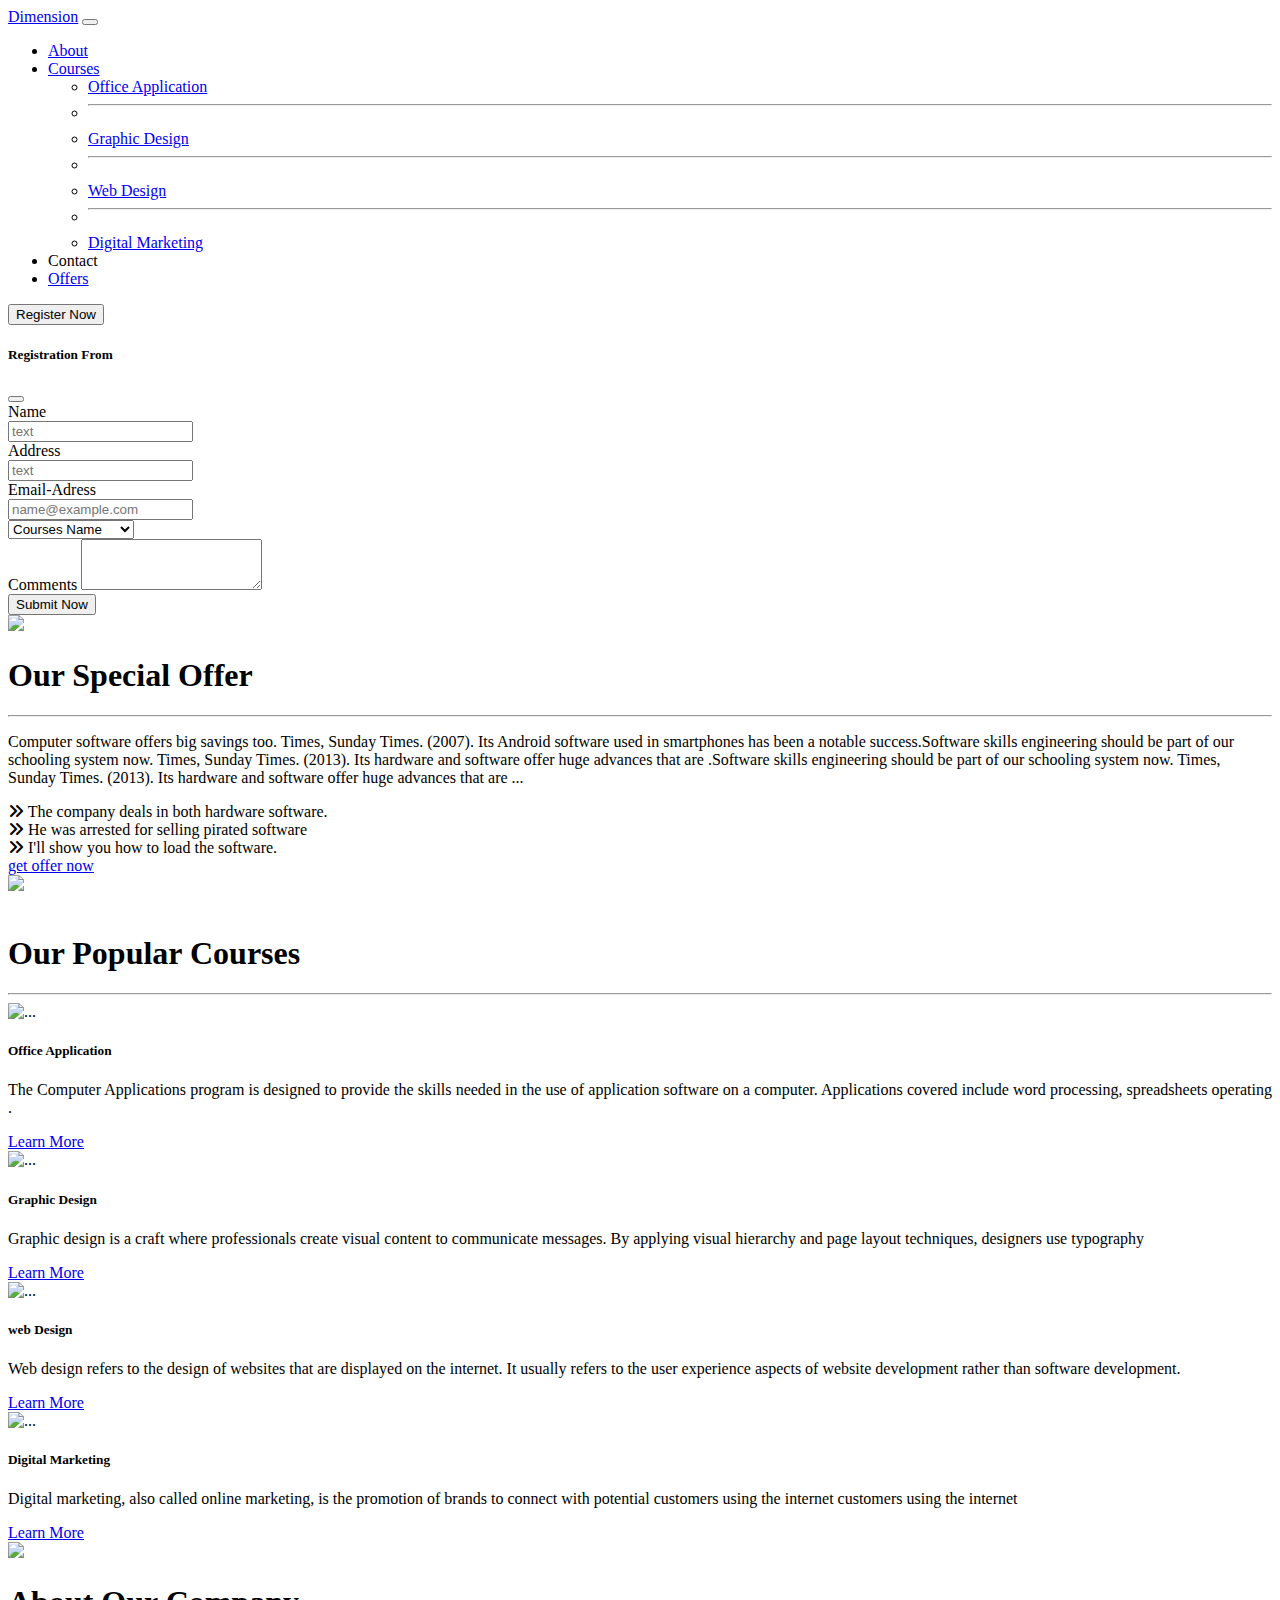
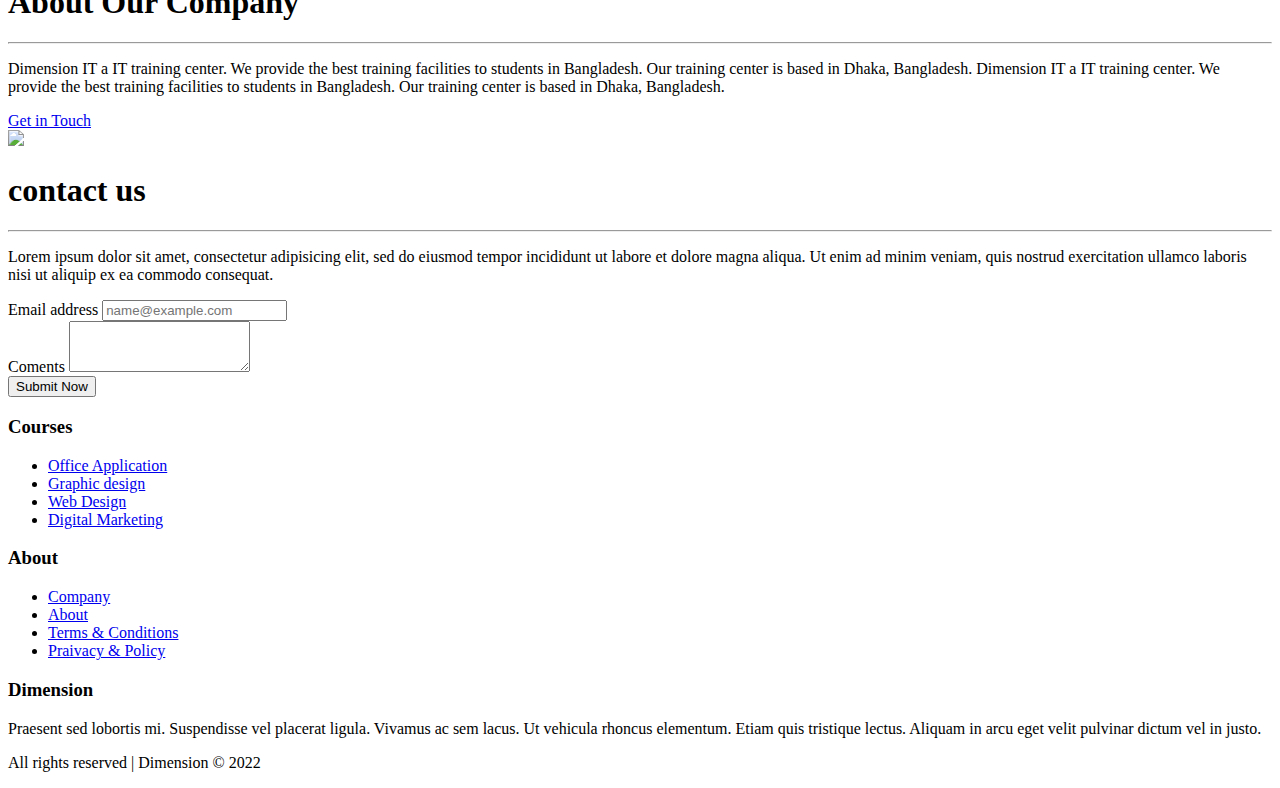
==== index.html @ 0e3715ff "link updated by kaif" ====
<!doctype html>
<html lang="en">
  <head>
    <!-- Required meta tags -->
    <meta charset="utf-8">
    <meta name="viewport" content="width=device-width, initial-scale=1">

    <!-- Bootstrap CSS -->
    <link href="https://cdn.jsdelivr.net/npm/bootstrap@5.1.3/dist/css/bootstrap.min.css" rel="stylesheet" integrity="sha384-1BmE4kWBq78iYhFldvKuhfTAU6auU8tT94WrHftjDbrCEXSU1oBoqyl2QvZ6jIW3" crossorigin="anonymous">

    <link rel="stylesheet" type="text/css" href="./style.css">
    <link rel="stylesheet" type="text/css" href="https://cdnjs.cloudflare.com/ajax/libs/font-awesome/6.1.1/css/all.min.css">
    <link rel="stylesheet" href="https://cdnjs.cloudflare.com/ajax/libs/ionicons/2.0.1/css/ionicons.min.css">


    <title>Dimension</title>

  </head>
  <body>
    <nav class="navbar navbar-expand-lg navbar-dark my-bg-color">
  <div class="container-fluid">
    <a class="navbar-brand active" href="./16class.html">Dimension</a>
    <button class="navbar-toggler" type="button" data-bs-toggle="collapse" data-bs-target="#navbarSupportedContent" aria-controls="navbarSupportedContent" aria-expanded="false" aria-label="Toggle navigation">
      <span class="navbar-toggler-icon"></span>
    </button>
    <div class="collapse navbar-collapse" id="navbarSupportedContent">
      <ul class="navbar-nav me-auto mb-2 mb-lg-0">
        
        <li class="nav-item">
          <a class="nav-link active" href="#about">About</a>
        </li>
        <li class="nav-item dropdown">
          <a class="nav-link dropdown-toggle active" href="#" id="navbarDropdown" role="button" data-bs-toggle="dropdown" aria-expanded="false">
            Courses
          </a>
          <ul class="dropdown-menu" aria-labelledby="navbarDropdown">
            <li><a class="dropdown-item listHover" href="office application.html">Office Application</a></li>
            <li><hr class="dropdown-divider"></li>
            <li><a class="dropdown-item listHover" href="graphic design.html">Graphic Design</a></li>
            <li><hr class="dropdown-divider"></li>
            <li><a class="dropdown-item listHover " href="web design.html">Web Design</a></li>
            <li><hr class="dropdown-divider"></li>
            <li><a class="dropdown-item listHover" href="digital marketing.html">Digital Marketing</a></li>
          </ul>
        </li>
        <li class="nav-item">
          <a herf="#contact"  class="nav-link disabled active">Contact</a>
        </li>
         <li class="nav-item">
          <a class="nav-link active" aria-current="page" href="#offer">Offers</a>
        </li>
      </ul>
      <form class="d-flex">
       
        <!-- Button trigger modal -->
        <button type="button" class="btn btn- btn btn-outline-success my-outline-btn" data-bs-toggle="modal" data-bs-target="#exampleModal">
        Register Now
        </button>

        
  <!-- Modal -->
        <div class="modal fade" id="exampleModal" tabindex="-1" aria-labelledby="exampleModalLabel" aria-hidden="true">
          <div class="modal-dialog">
            <div class="modal-content">
              <div class="modal-header">
                <h5 class="modal-title my-text-color" id="exampleModalLabel">Registration From</h5>
                <button type="button" class="btn-close" data-bs-dismiss="modal" aria-label="Close"></button>
              </div>




              <div class="modal-body">
                <div class="mb-3">

            <label for="exampleFormControlInput1" class="form-label">Name</label>
            </div>
             <input type="text" class="form-control" id="exampleFormControlInput1" placeholder="text">

            <div class="mb-3">
              <label for="exampleFormControlTextarea1" class="form-label">Address</label>
            </div>
             <input type="text" class="form-control" id="exampleFormControlInput1" placeholder="text">

            <div class="mb-3">
              <label for="exampleFormControlTextarea1" class="form-label">Email-Adress</label>
            </div>
            <input type="email" class="form-control" id="exampleFormControlInput1" placeholder="name@example.com">
          </div>

<div class="mb-5">
<select class="form-select form-select-sm" aria-label=".form-select-sm example">
  <option selected>Courses Name</option>
  <option value="1">Office Application</option>
  <option value="2">Graphic Design</option>
  <option value="3">Web Design</option>
  <option value="3">Digital Marketing</option>

</select>




        <div class="mb-3">
            <label for="exampleFormControlTextarea1" class="form-label">Comments</label>
            <textarea class="form-control" id="exampleFormControlTextarea1" rows="3"></textarea>
          </div>
                        </div>
              <div class="modal-footer">
                <button type="button" class="btn btn-success my-btn" data-bs-dismiss="modal">Submit Now</button>
              
              </div>
            </div>
          </div>
        </div>
      </form>
    </div>
  </div>
</nav>




<img src="https://media.istockphoto.com/photos/updating-software-for-a-smart-device-picture-id1255689325?k=20&m=1255689325&s=612x612&w=0&h=zFG-OFgaE4c0-d2pyS3vRaDHt5cYBChpbX9EFv7zgz4="  width="100%">




<div class="container mt-5">
  <div class="row">
    <div class="col-md-6">
    <h1 class="my-text-color " id="offer">Our Special Offer</h1>
    <hr>
    <p>Computer software offers big savings too. Times, Sunday Times. (2007). Its Android software used in smartphones has been a notable success.Software skills engineering should be part of our schooling system now. Times, Sunday Times. (2013). Its hardware and software offer huge advances that are .Software skills engineering should be part of our schooling system now. Times, Sunday Times. (2013). Its hardware and software offer huge advances that are ...


 </p>
<div>
 <i class="fa-solid fa-angles-right arroicon"></i>
    The company deals in both hardware software. 
  </div>

<div>
  <i class="fa-solid fa-angles-right arroicon"></i>
     He was arrested for selling pirated software
  </div>


<div>
  <i class="fa-solid fa-angles-right arroicon"></i>
     I'll show you how to load the software.
  </div>
<a href="#" class="btn btn-outline-success my-outline-button">get offer now</a>

   
    </div>
   
      <div class="col-md-6"><img src="https://i.pinimg.com/originals/0b/c1/94/0bc19452b7a568797c8331be7275e453.png" class="img-fluid">
    </div>
    
   
      
   

  </div>
</div>





<br>




   
   <div class="container mt-5">
    <h1 class="my-text-color">Our Popular Courses</h1>
    <hr>
  <div class="row">
    <div class="col-md-3 my-3">
      <div class="card " style="width: 100%;">
  <img src="https://fiverr-res.cloudinary.com/images/q_auto,f_auto/gigs/113708479/original/c4355d92c85fe2e8f09cf1bc83d9c358e513dca3/microsoft-word-excel-powerpoint-microsoft-office-pdf-to-word-word-to-pdf.jpg" class="card-img-top" alt="...">
  <div class="card-body">
    <h5 class="card-title">Office Application</h5>
    <p class="card-text" align="justify">The Computer Applications program is designed to provide the skills needed in the use of application software on a computer. Applications covered include word processing, spreadsheets  operating .</p>
    <a href="office application.html" class="btn btn-success my-btn">Learn More</a>
  </div>
</div>
    </div>

    <div class="col-md-3 my-3">
      <div class="card" style="width: 100%;">
  <img src="https://assets-global.website-files.com/606a802fcaa89bc357508cad/615b142daceadd8435f12d31_33F06457-A637-42B5-BF14-C7521331FB8B.png" class="card-img-top" alt="...">
  <div class="card-body">
    <h5 class="card-title">Graphic Design</h5>
    <p class="card-text" align="justify">Graphic design is a craft where professionals create visual content to communicate messages. By applying visual hierarchy and page layout techniques, designers use typography</p>
    <a href="graphic design.html" class="btn btn-success my-btn">Learn More</a>
  </div>
</div>
    </div>

    <div class="col-md-3 my-3">
      <div class="card" style="width: 100%;">
  <img src="https://99designs-blog.imgix.net/blog/wp-content/uploads/2018/09/WHAT-IS-WEB-DESIGN.jpg?auto=format&q=60&w=1860&h=1395&fit=crop&crop=faces" class="card-img-top" alt="...">
  <div class="card-body">
    <h5 class="card-title">web Design</h5>
    <p class="card-text" align="justify">Web design refers to the design of websites that are displayed on the internet. It usually refers to the user experience aspects of website development rather than software development.</p>
    <a href="web design.html" class="btn btn-success my-btn">Learn More</a>
  </div>
</div>
    </div>

  <div class="col-md-3 my-3">
      <div class="card" style="width: 100%;">
  <img src="https://99designs-blog.imgix.net/blog/wp-content/uploads/2021/12/Digital-marketing-trends-2022.jpg?auto=format&q=60&w=1860&h=1395&fit=crop&crop=faces" class="card-img-top" alt="...">
  <div class="card-body">
    <h5 class="card-title">Digital Marketing</h5>
    <p class="card-text" align="justify">Digital marketing, also called online marketing, is the promotion of brands to connect with potential customers using the internet customers using the internet </p>
    <a href="digital marketing.html" class="btn btn-success my-btn">Learn More</a>
  </div>
</div>
    </div>

  </div>
  </div>





  <div class="containar mt-5">
    <div class="row">
      <div class="col-md-6">
        <img src="https://www.dreamhost.com/blog/wp-content/uploads/2020/11/310ad4be-c64b-40c2-af35-7aeaf85dcb96_Great-about-us-pages-opt.jpg" width="100%
        ">
        
    </div>
    <div class="col-md-6 text-center">
        <h1 class="my-text-color" id="about">About Our Company</h1><hr>
        <p class="text-center"> 
            
Dimension IT a IT training center. We provide the best training facilities to students in Bangladesh. Our training center is based in Dhaka, Bangladesh.
Dimension IT a IT training center. We provide the best training facilities to students in Bangladesh. Our training center is based in Dhaka, Bangladesh.
  
      </p>
<a href="mailto:limon.dis322gmail.coms "  class="btn btn-outline-success my-outline-button mt-4">Get in Touch</a>



    </div>

    </div>
  </div>

<!--contact us-->

<div class="container mt-5">
  <div class="row">
     <div class="col-md-6">
      <img src="https://erasmus-plus.ec.europa.eu/sites/default/files/styles/eac_ratio_16_9_large/public/2021-09/tumisu-pixbay-contact-.png?h=947464aa&itok=uui0aZiQ" width="100%">
      
    </div>

    <div class="col-md-6">
      <h1 class="my-text-color mb-3" id="contact">contact us</h1>
      <hr>
      <p>Lorem ipsum dolor sit amet, consectetur adipisicing elit, sed do eiusmod
      tempor incididunt ut labore et dolore magna aliqua. Ut enim ad minim veniam,
      quis nostrud exercitation ullamco laboris nisi ut aliquip ex ea commodo
      consequat. </p>
      <div class="mt-5 mb-4">
  <label for="exampleFormControlInput1" class="form-label">Email address</label>
  <input type="email" class="form-control" id="exampleFormControlInput1" placeholder="name@example.com">
</div>
<div class="mb-3">
  <label for="exampleFormControlTextarea1" class="form-label">Coments</label>
  <textarea class="form-control" id="exampleFormControlTextarea1" rows="3"></textarea>
</div>
<button class="btn btn-success my-btn mt-3">Submit Now</button>
      
    </div>
   

  </div>

</div>


  <!--footer-->

<div class="footer-dark mt-5">
        <footer>
            <div class="container">
                <div class="row">
                    <div class="col-sm-6 col-md-3 item">
                        <h3>Courses</h3>
                        <ul>
                            <li><a href="office application.html">Office Application</a></li>
                            <li><a href="graphic design.html">Graphic design</a></li>
                            <li><a href="web design.html">Web Design</a></li>
                            <li><a href="digital marketing.html">Digital Marketing</a></li>
                        </ul>
                    </div>
                    <div class="col-sm-6 col-md-3 item">
                        <h3>About</h3>
                        <ul>
                            <li><a href="#">Company</a></li>
                            <li><a href="#">About</a></li>
                            <li><a href="#">Terms & Conditions</a></li>
                            <li><a href="#">Praivacy & Policy</a></li>
                        </ul>
                    </div>
                    <div class="col-md-6 item text">
                        <h3>Dimension</h3>
                        <p>Praesent sed lobortis mi. Suspendisse vel placerat ligula. Vivamus ac sem lacus. Ut vehicula rhoncus elementum. Etiam quis tristique lectus. Aliquam in arcu eget velit pulvinar dictum vel in justo.</p>
                    </div>
                    <div class="col item social"><a href="#"><i class="icon ion-social-facebook"></i></a><a href="#"><i class="icon ion-social-twitter"></i></a><a href="#"><i class="icon ion-social-snapchat"></i></a><a href="#"><i class="icon ion-social-instagram"></i></a></div>
                </div>
                <p class="copyright">All rights reserved | Dimension © 2022</p>
            </div>
        </footer>
    </div>
    <script src="https://cdnjs.cloudflare.com/ajax/libs/jquery/3.2.1/jquery.min.js"></script>
    <script src="https://cdnjs.cloudflare.com/ajax/libs/twitter-bootstrap/4.1.3/js/bootstrap.bundle.min.js"></script>
</body>

</html>

<!-- Credit to https://epicbootstrap.com/snippets/footer-dark -->



  

</body>

</html>

<!-- Credit to https://epicbootstrap.com/snippets/footer-dark -->
























      
    
    <script src="https://cdn.jsdelivr.net/npm/bootstrap@5.1.3/dist/js/bootstrap.bundle.min.js" integrity="sha384-ka7Sk0Gln4gmtz2MlQnikT1wXgYsOg+OMhuP+IlRH9sENBO0LRn5q+8nbTov4+1p" crossorigin="anonymous"></script>

    
  </body>
</html>
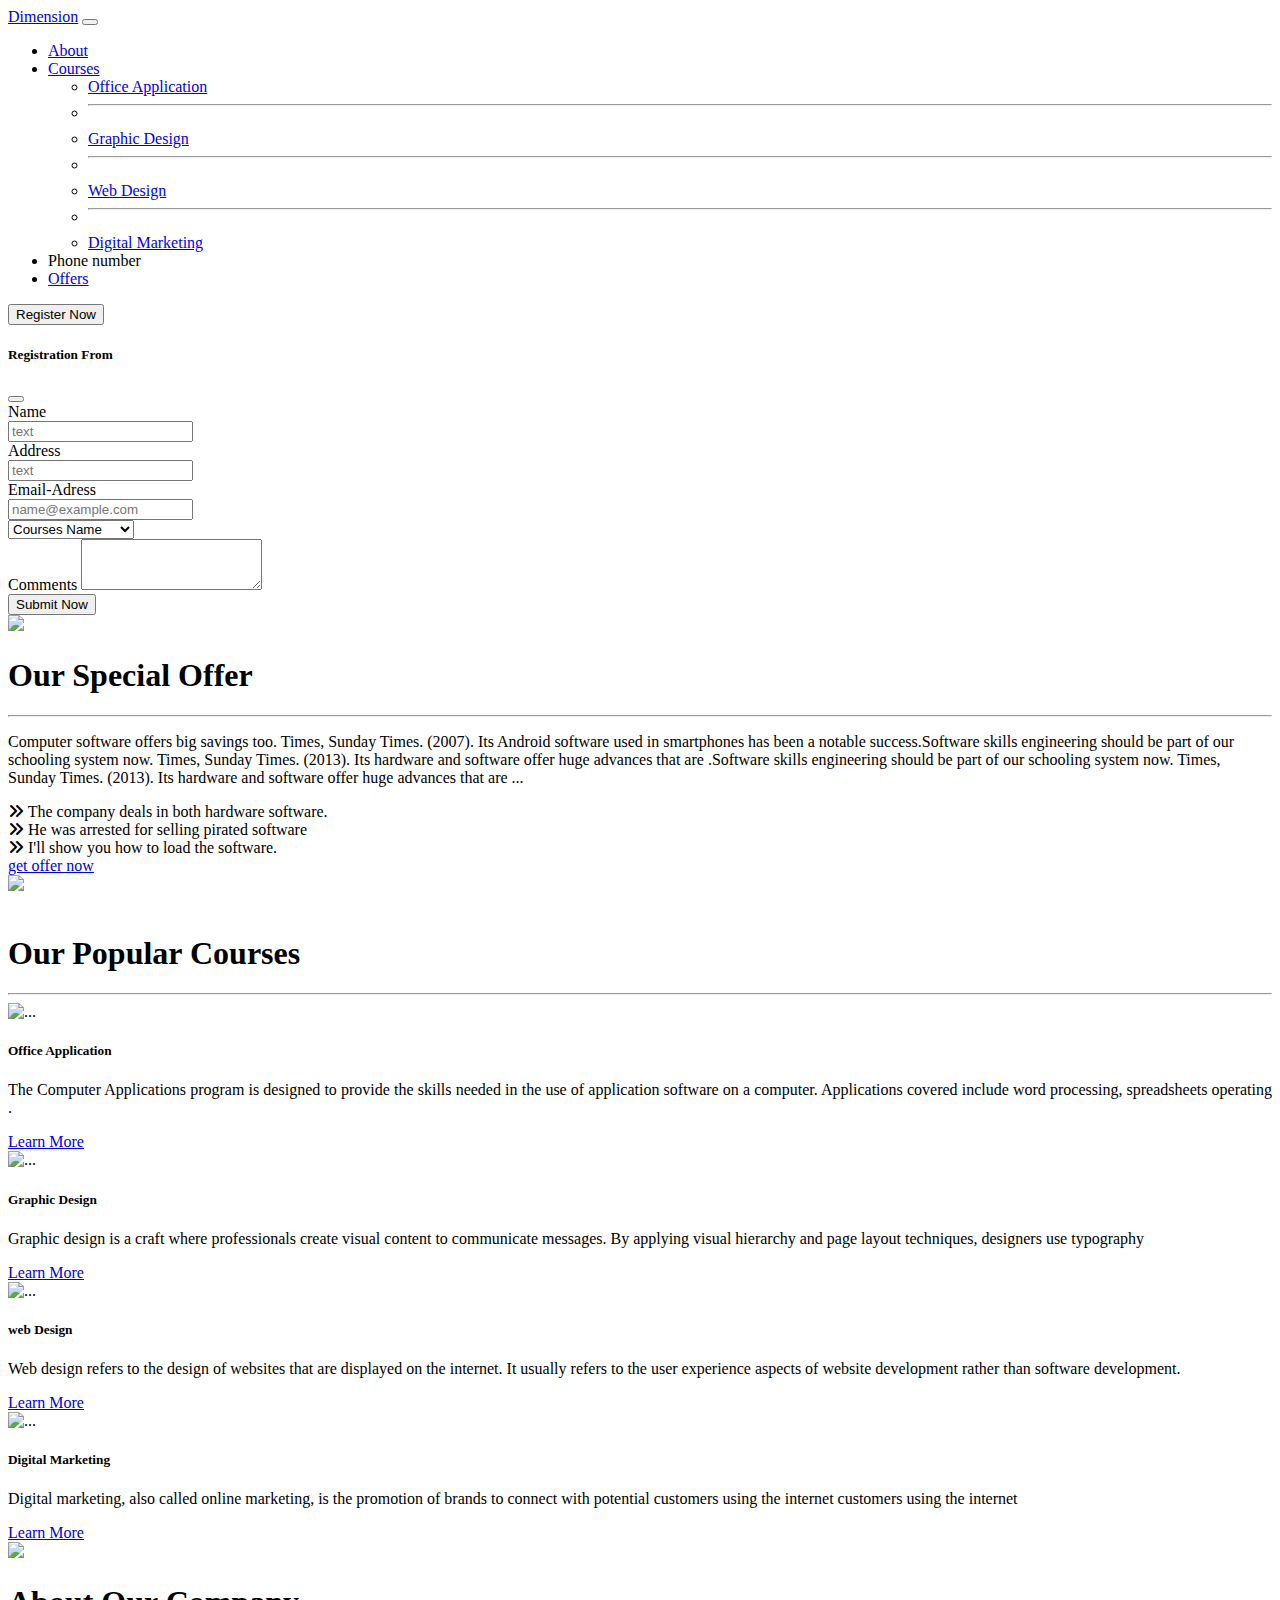
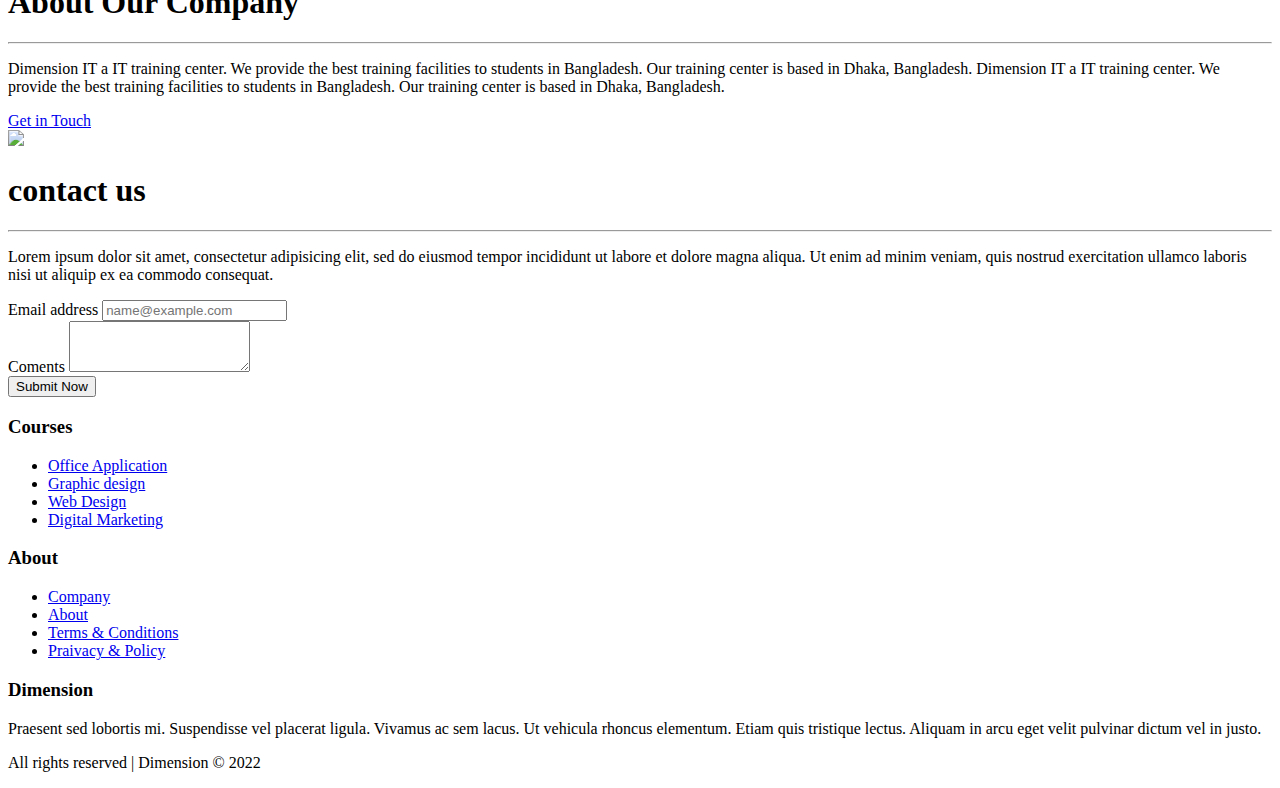
==== commit 2ce86121: "phone number aded" ====
--- a/index.html
+++ b/index.html
@@ -44,7 +44,7 @@
           </ul>
         </li>
         <li class="nav-item">
-          <a herf="#contact"  class="nav-link disabled active">Contact</a>
+          <a herf="#contact"  class="nav-link disabled active">Phone number </a>
         </li>
          <li class="nav-item">
           <a class="nav-link active" aria-current="page" href="#offer">Offers</a>
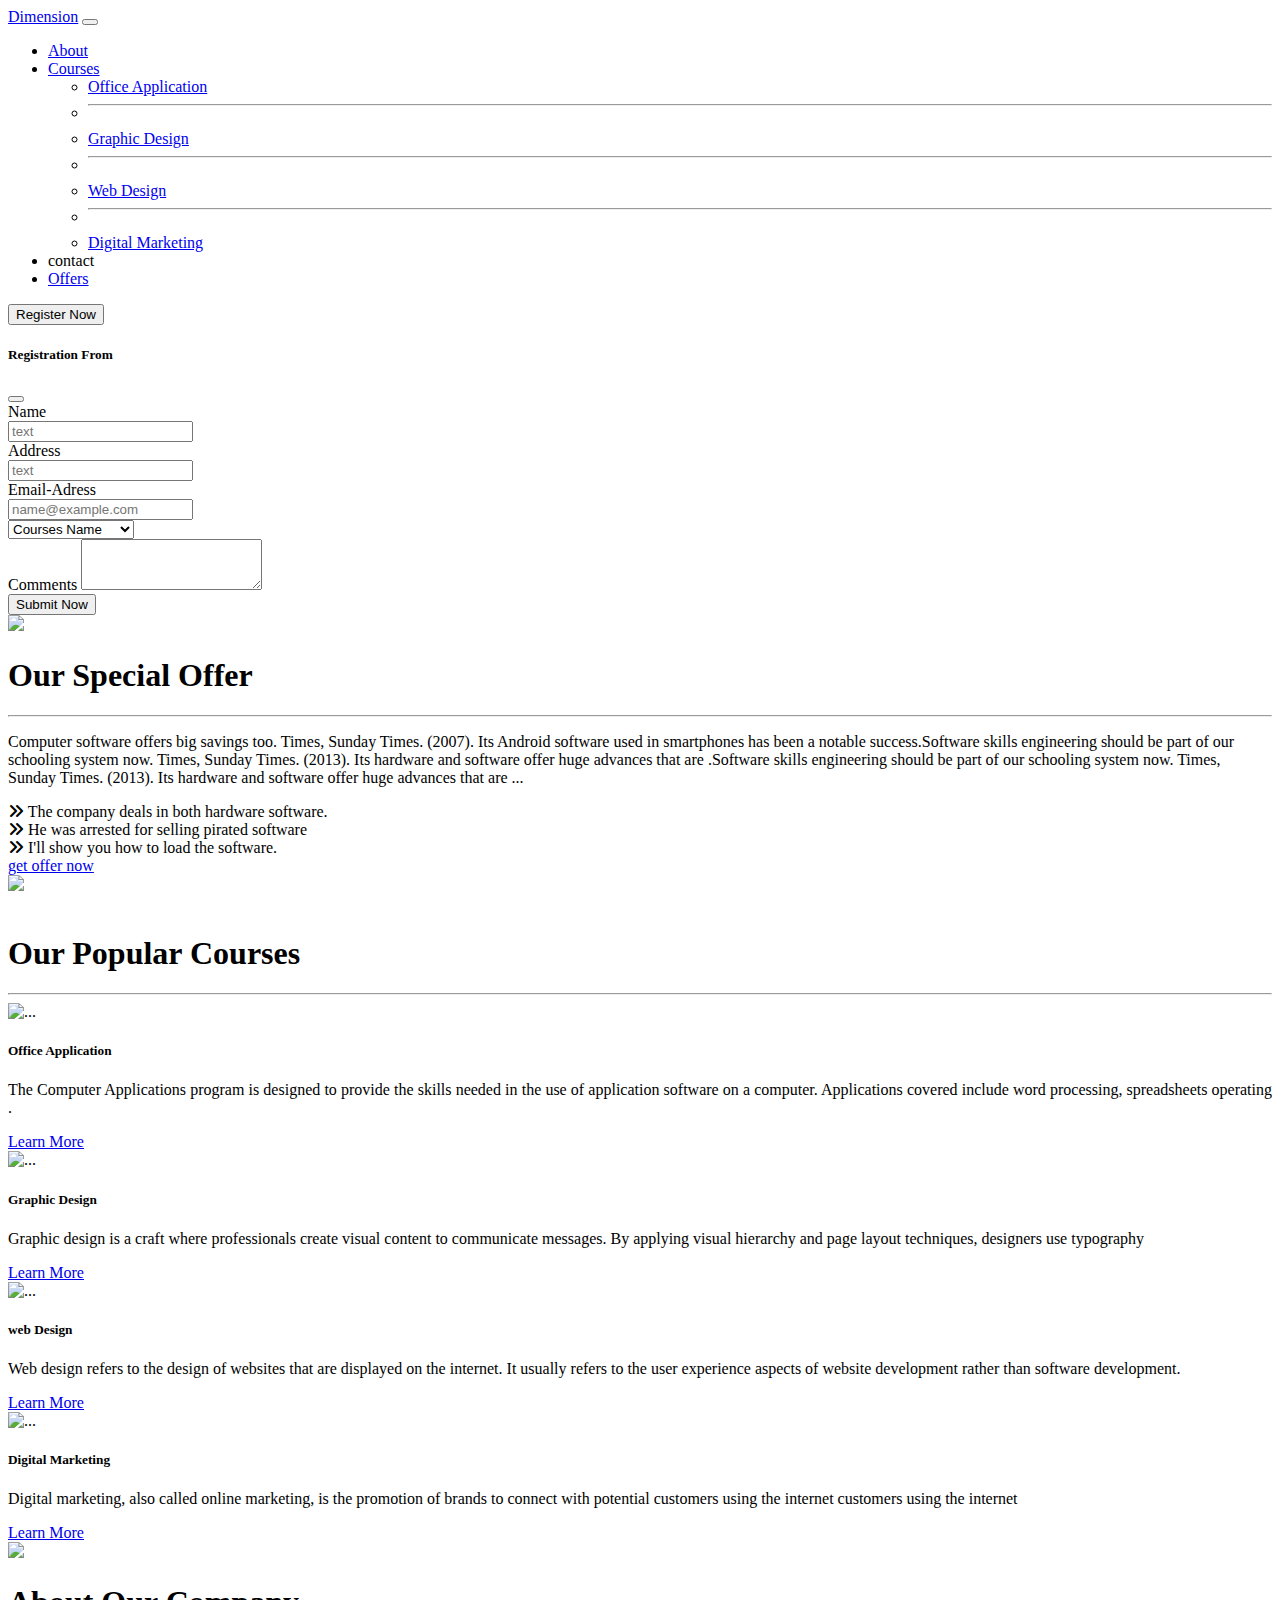
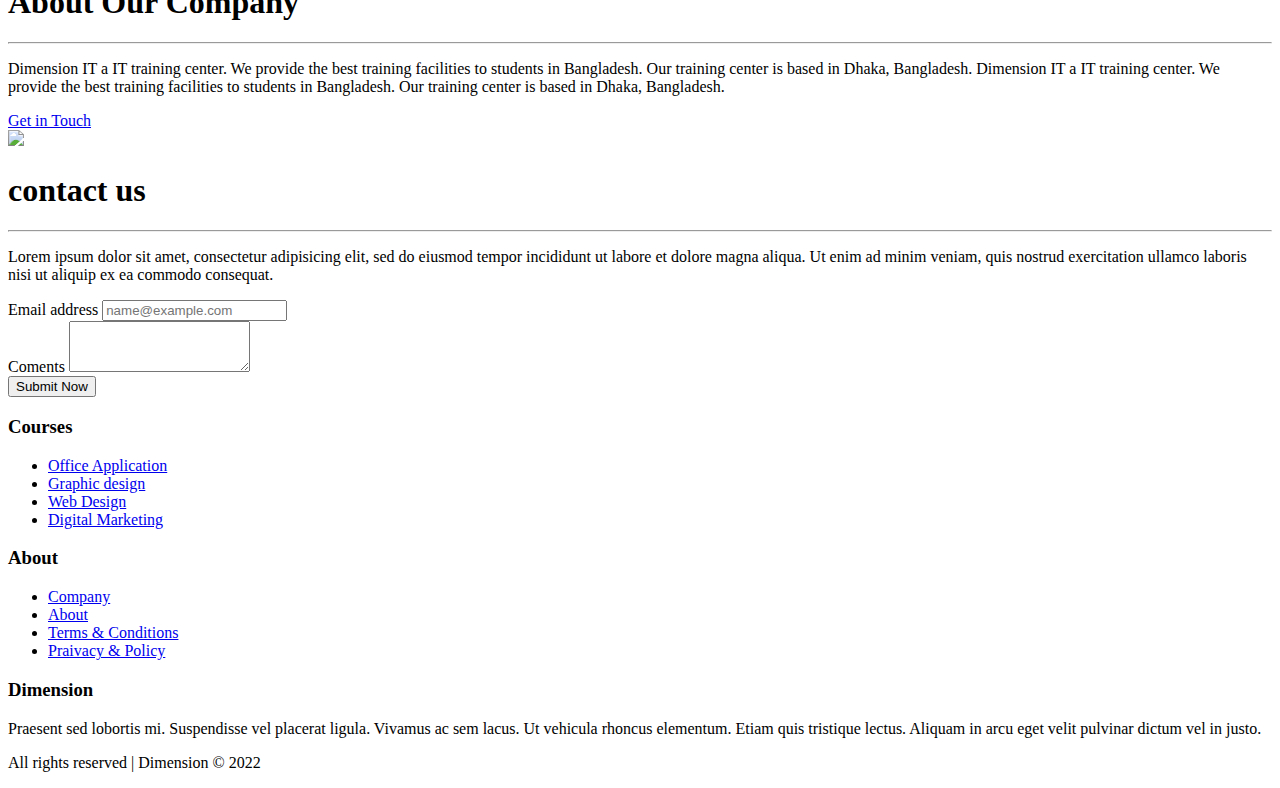
==== commit 46225a8c: "enabled phone number btn" ====
--- a/index.html
+++ b/index.html
@@ -44,7 +44,7 @@
           </ul>
         </li>
         <li class="nav-item">
-          <a herf="#contact"  class="nav-link disabled active">Phone number </a>
+          <a herf="#contact"  class="nav-link  active">contact </a>
         </li>
          <li class="nav-item">
           <a class="nav-link active" aria-current="page" href="#offer">Offers</a>
